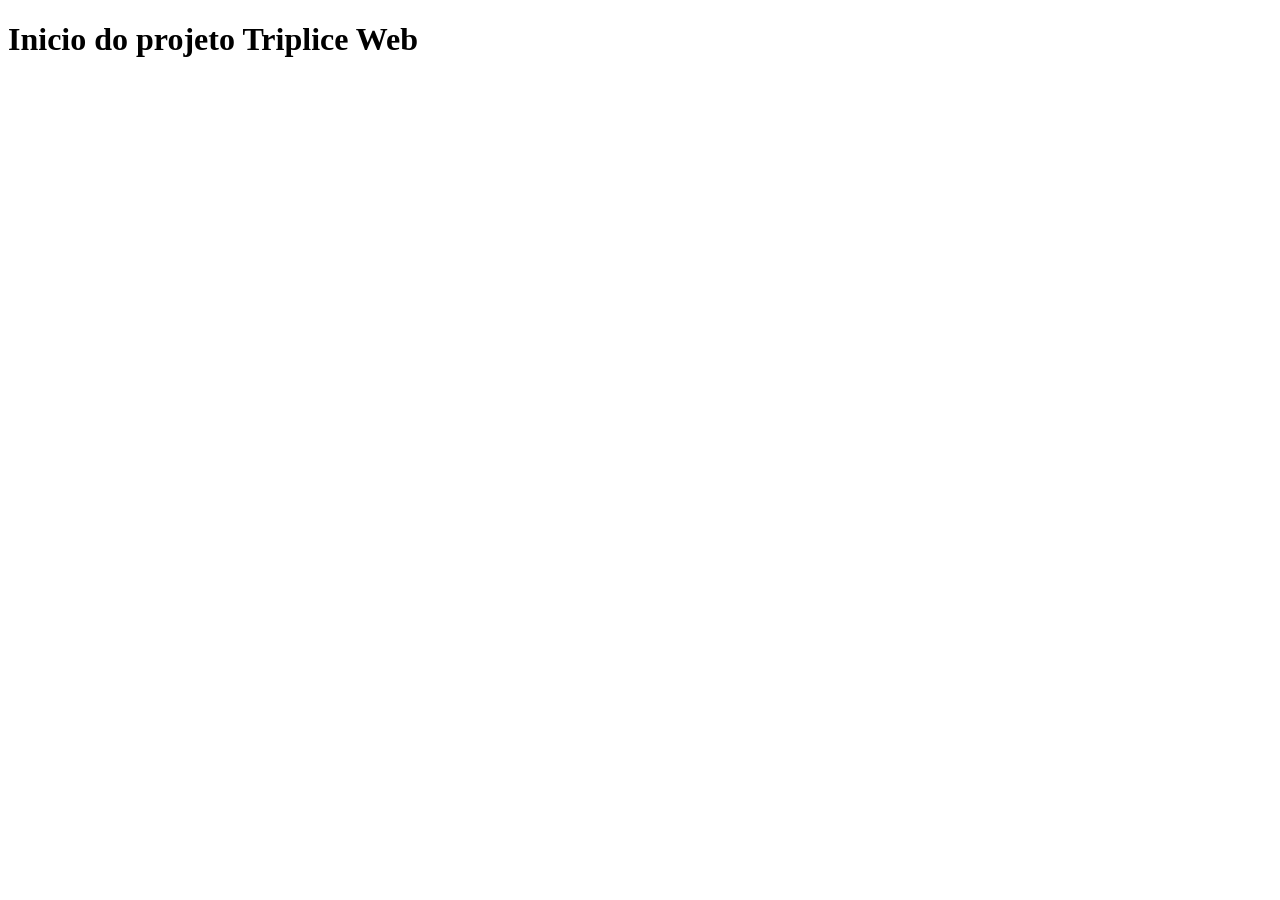
==== index.html @ 7fa8116d "inicializa o projeto - Cria a estrutura inicial de um html com uma tag h1 no body" ====
<!DOCTYPE html>
<html lang="pt-br">

<head>
    <meta charset="UTF-8">
    <meta name="viewport" content="width=device-width, initial-scale=1.0">
    <title>Triplice Web</title>
</head>

<body>
    <h1>Inicio do projeto Triplice Web</h1>
</body>

</html>
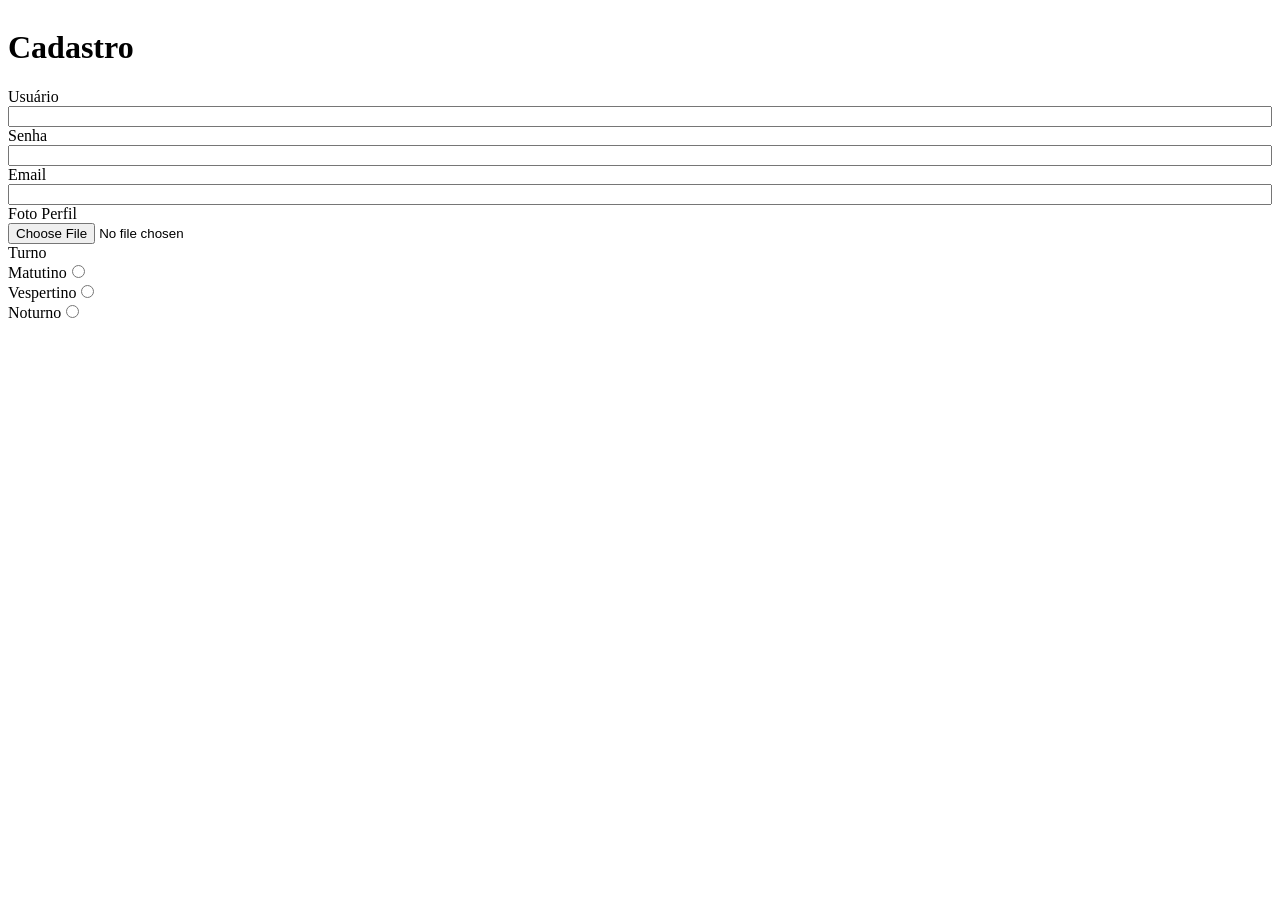
==== commit 73eee8ae: "adiciona alguns inputs" ====
--- a/index.html
+++ b/index.html
@@ -5,10 +5,29 @@
     <meta charset="UTF-8">
     <meta name="viewport" content="width=device-width, initial-scale=1.0">
     <title>Triplice Web</title>
+    <link rel="stylesheet" href="styles.css">
 </head>
 
 <body>
-    <h1>Inicio do projeto Triplice Web</h1>
+<h1>Cadastro</h1>
+<label for="usuario">Usuário</label>
+<input id="usuario" type="text"/>
+
+<label for="senha">Senha</label>
+<input id="senha" type="password"/>
+
+<label for="email">Email</label>
+<input id="email" type="email"/>
+
+<label for="foto">Foto Perfil</label>
+<input id="foto" type="file" accept="image/png" />
+
+<label>Turno</label>
+<label>Matutino<input name="turno" type="radio"/></label>
+<label>Vespertino<input name="turno" type="radio"/></label>
+<label>Noturno<input name="turno" type="radio"/></label>
+
+<script src="script.js"></script>
 </body>
 
 </html>
--- a/styles.css
+++ b/styles.css
@@ -0,0 +1,4 @@
+body {
+    display: flex;
+    flex-direction: column;
+}
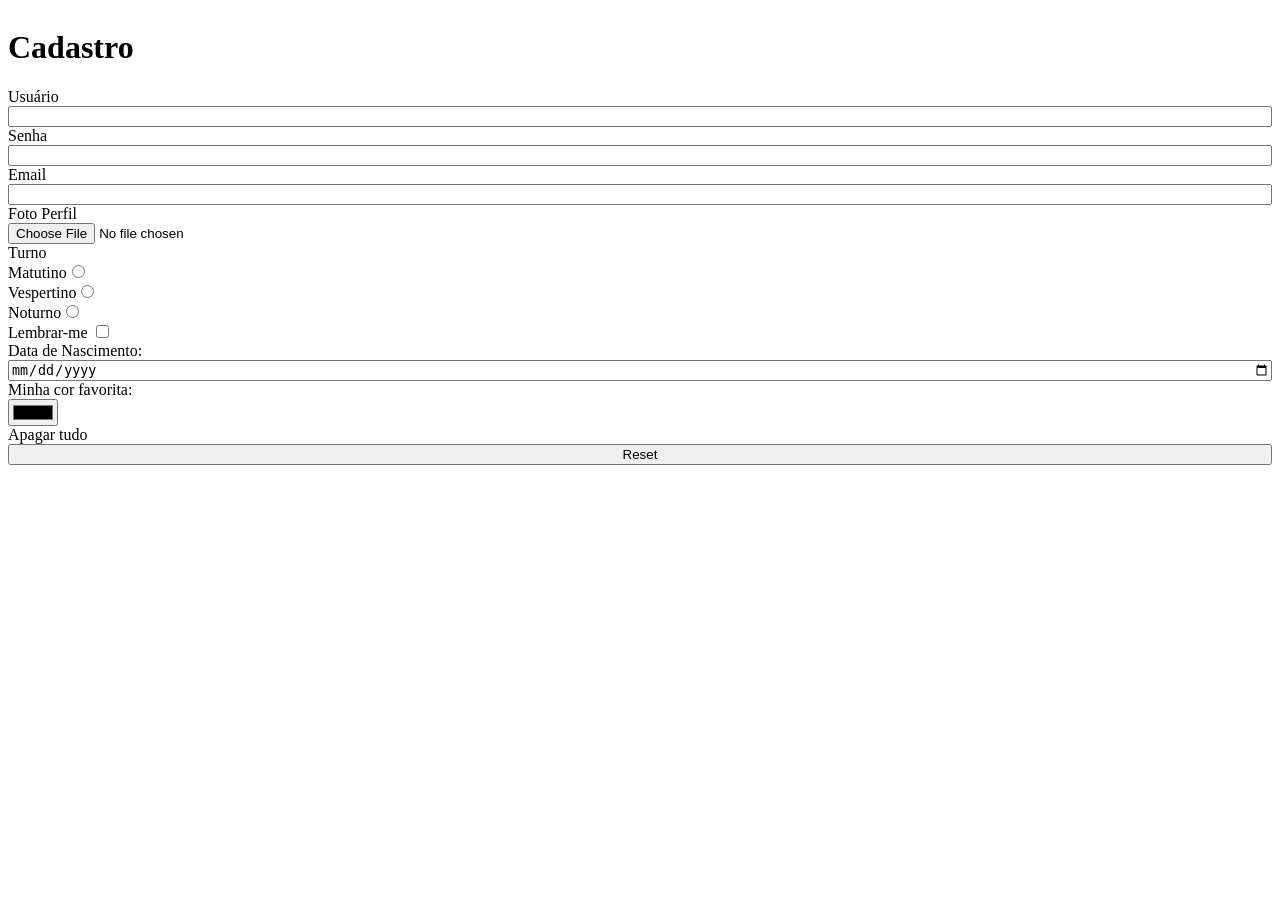
==== commit 17af5377: "adiciona vários inputs" ====
--- a/index.html
+++ b/index.html
@@ -20,13 +20,25 @@
 <input id="email" type="email"/>
 
 <label for="foto">Foto Perfil</label>
-<input id="foto" type="file" accept="image/png" />
+<input id="foto" type="file" accept="image/png"/>
 
 <label>Turno</label>
 <label>Matutino<input name="turno" type="radio"/></label>
 <label>Vespertino<input name="turno" type="radio"/></label>
 <label>Noturno<input name="turno" type="radio"/></label>
 
+<label for="lembrar">Lembrar-me
+    <input id="lembrar" type="checkbox"/>
+</label>
+
+<label for="nascimento">Data de Nascimento:</label>
+<input id="nascimento" type="date" />
+
+<label for="corFavorita">Minha cor favorita:</label>
+<input id="corFavorita" type="color" />
+
+<label for="reset">Apagar tudo</label>
+<input id="reset" type="reset" />
 <script src="script.js"></script>
 </body>
 
